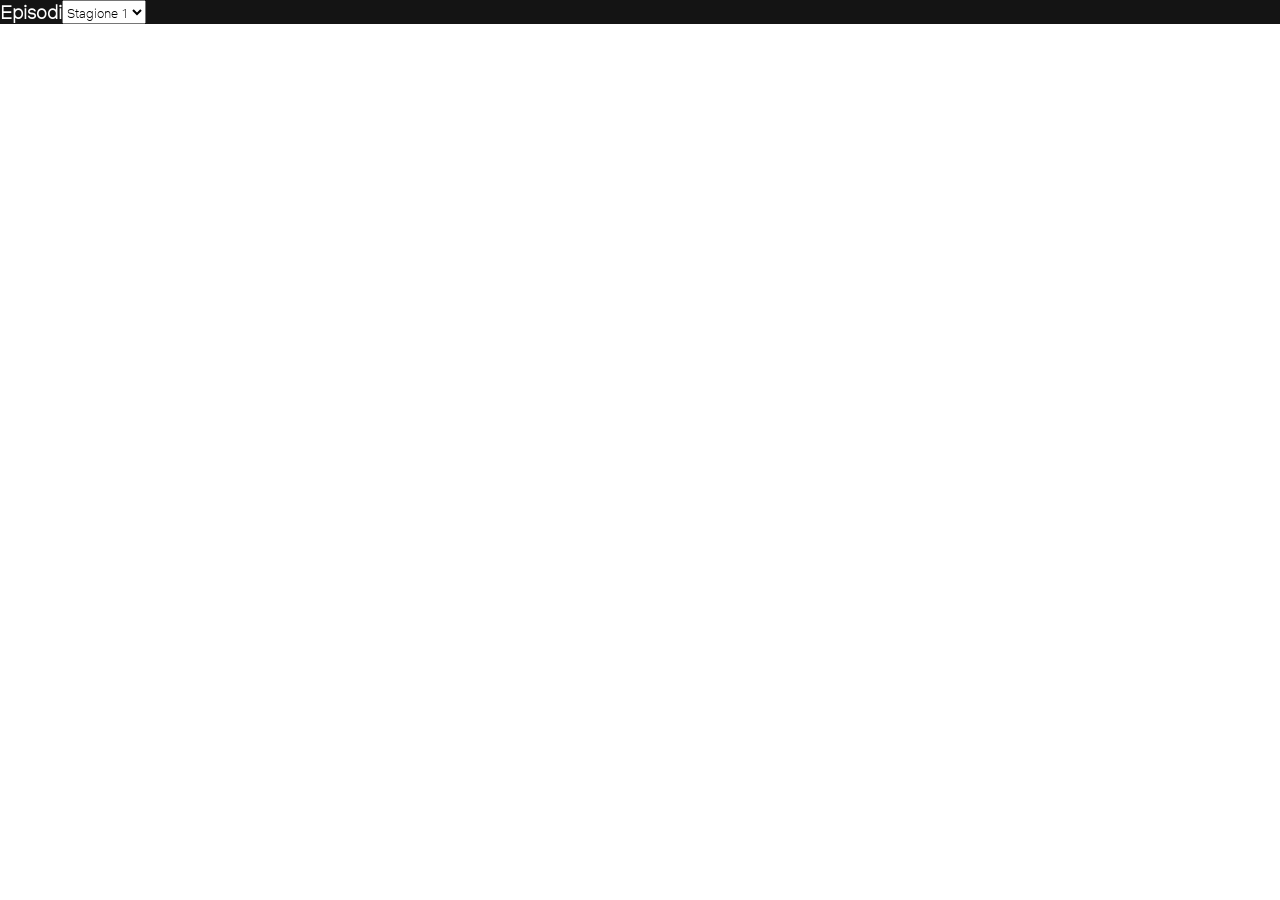
==== showcont.html @ 429a35d7 "Add showcont" ====
<!DOCTYPE html>
<html lang="en">
<head>
    <meta charset="UTF-8">
    <meta http-equiv="X-UA-Compatible" content="IE=edge">
    <meta name="viewport" content="width=device-width, initial-scale=1.0">
    <title>Prova</title>
    <link rel="stylesheet" href="./showcontstyle.css">
</head>
<body>
    <div class="container">
        <h3>Episodi</h3>
        <select name="show" id="show">
            <option value="stagione1">Stagione 1</option>
            <option value="stagione2">Stagione 2</option>
            <option value="stagione3">Stagione 3</option>
            <option value="stagione4">Stagione 4</option>
          </select>
    </div>
</body>
</html>
---- showcontstyle.css ----
@font-face {
    font-family: "Netflix Sans Bk";
    src: url("./assets/fonts/NetflixSansBlack.ttf");
    font-weight: 800;
    font-style: normal;
}
  @font-face {
    font-family: "Netflix Sans Regular";
    src: url("./assets/fonts/NetflixSansRegular.ttf");
    font-weight: 300;
    font-style: normal;
}
  @font-face {
    font-family: "Netflix Sans Medium";
    src: url("./assets/fonts/NetflixSansMedium.ttf");
    font-weight: 200;
    font-style: normal;
}
  @font-face {
    font-family: "Netflix Sans Thin";
    src: url("./assets/fonts/NetflixSansThin.ttf");
    font-weight: 100;
    font-style: normal;
}
/*General*/
:root {
    --white: #fff;
    --light-gray-1: #dddd;
    --light-gray-2: #e5e5e5;
    --gray-1: #8a8a8a;
    --gray-2: #808080;
    --black: #141414;
    --red: #b9090b;
}  
* {
    font-family: "Netflix Sans Thin";
    box-sizing: border-box;
    margin: 0;
    padding: 0;
}
/*Container*/
.container{
    background-color: #141414;
    color: white;
    display: flex;
}
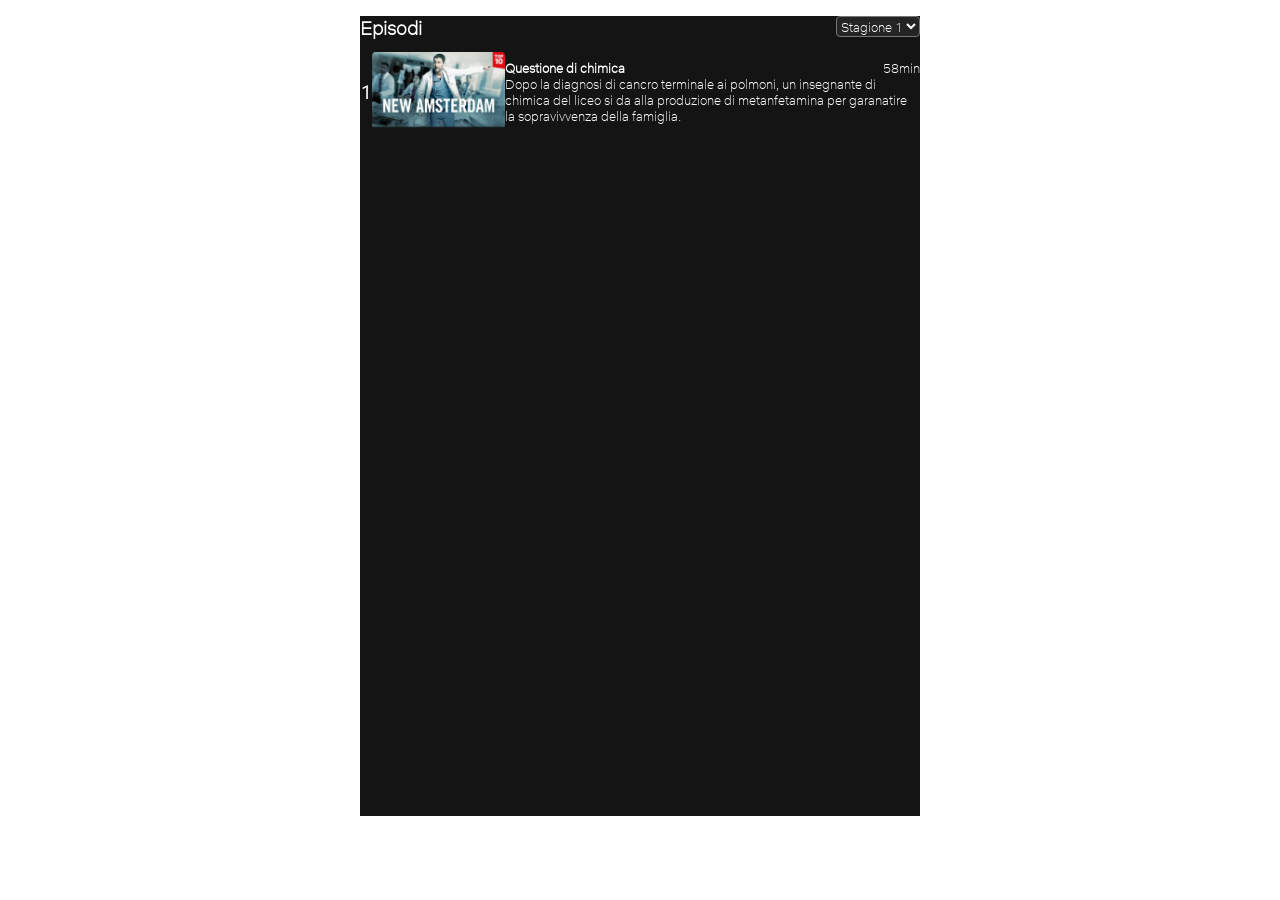
==== commit 82e32280: "Add episode" ====
--- a/showcont.html
+++ b/showcont.html
@@ -9,13 +9,31 @@
 </head>
 <body>
     <div class="container">
-        <h3>Episodi</h3>
-        <select name="show" id="show">
-            <option value="stagione1">Stagione 1</option>
-            <option value="stagione2">Stagione 2</option>
-            <option value="stagione3">Stagione 3</option>
-            <option value="stagione4">Stagione 4</option>
-          </select>
+        <div class="top">
+            <h3>Episodi</h3>
+            <div class="shows">
+                <select name="show" id="show" class="show">
+                    <option value="stagione1">Stagione 1</option>
+                    <option value="stagione2">Stagione 2</option>
+                    <option value="stagione3">Stagione 3</option>
+                    <option value="stagione4">Stagione 4</option>
+                </select>
+            </div> 
+        </div>
+        <div class="mid">
+            <div class="episode">
+                <h3>1</h3>
+                <img src="./assets/images/New-amsterdam.png" alt="">
+                <div class="description">
+                    <h4>Questione di chimica</h4>
+                    <p>58min</p>
+                    <p>Dopo la diagnosi di cancro terminale ai polmoni, un insegnante di chimica del
+                        liceo si da alla produzione di metanfetamina per garanatire la sopravivvenza della
+                        famiglia.
+                    </p>
+                </div>
+            </div>
+        </div>
     </div>
 </body>
 </html>
--- a/showcontstyle.css
+++ b/showcontstyle.css
@@ -34,6 +34,7 @@
 }  
 * {
     font-family: "Netflix Sans Thin";
+    color: white;
     box-sizing: border-box;
     margin: 0;
     padding: 0;
@@ -41,6 +42,41 @@
 /*Container*/
 .container{
     background-color: #141414;
-    color: white;
     display: flex;
+    flex-direction: column;
+    margin: 16px auto;
+    max-width: 560px;
+    height: 800px;
+}
+/*Top*/
+.top{
+    display: flex;
+    justify-content: space-between;
+}
+.show{
+    border-radius: 4px;
+    background-color: #242424;
+}
+.show option{
+    padding: 60px;
+}
+/*Mid*/
+.mid{
+    display: flex;
+    flex-direction: column;
+    margin-top: 12px;
+}
+.episode{
+    display: flex;
+    align-items: center;
+}
+.episode img{
+    height: 80px;
+    border-radius: 4px;
+}
+.description{
+    display: flex;
+    justify-content: space-between;
+    flex-wrap: wrap;
+    font-size: 13px;
 }
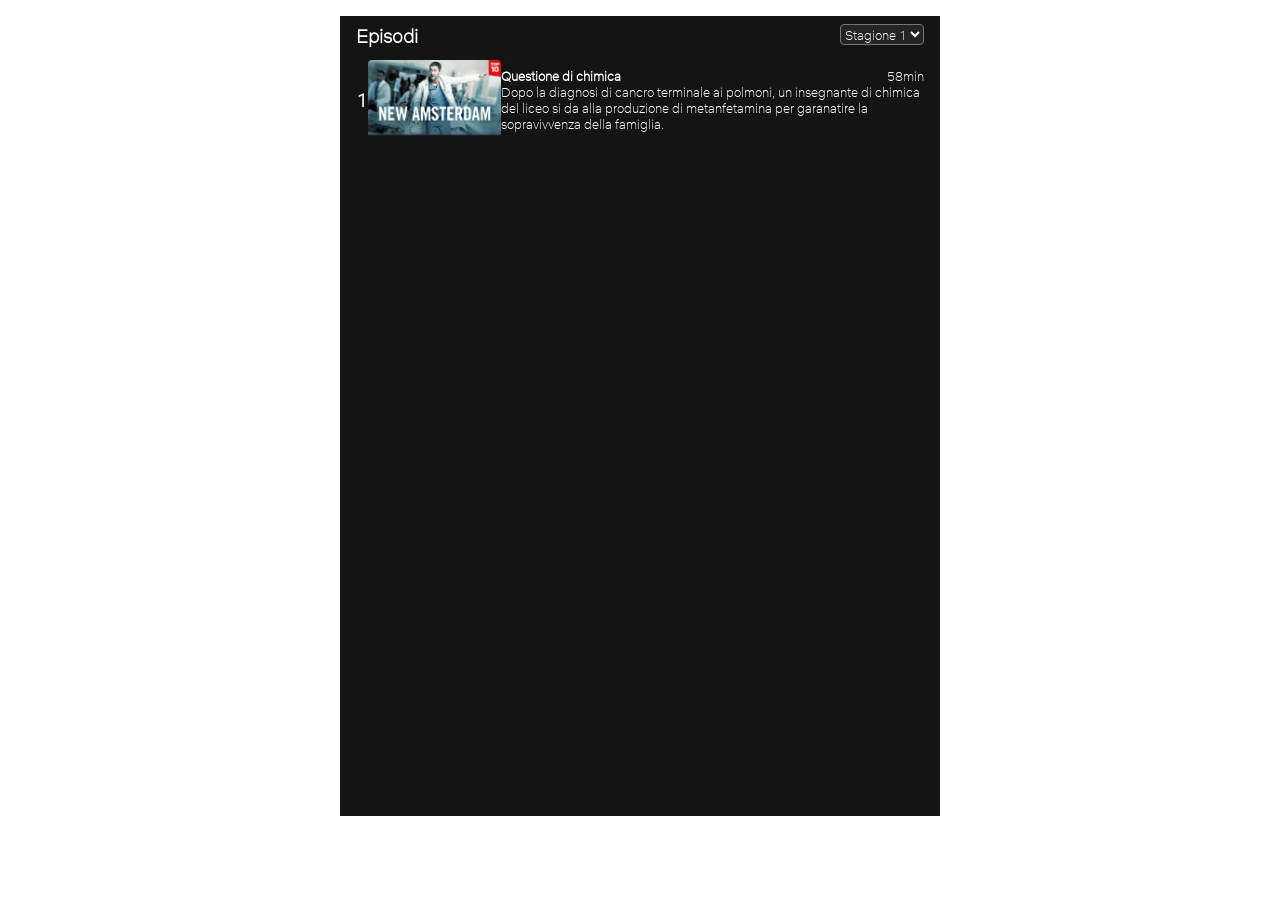
==== commit 5f394ad5: "Fixed episode" ====
--- a/showcont.html
+++ b/showcont.html
@@ -9,28 +9,30 @@
 </head>
 <body>
     <div class="container">
-        <div class="top">
-            <h3>Episodi</h3>
-            <div class="shows">
-                <select name="show" id="show" class="show">
-                    <option value="stagione1">Stagione 1</option>
-                    <option value="stagione2">Stagione 2</option>
-                    <option value="stagione3">Stagione 3</option>
-                    <option value="stagione4">Stagione 4</option>
-                </select>
-            </div> 
-        </div>
-        <div class="mid">
-            <div class="episode">
-                <h3>1</h3>
-                <img src="./assets/images/New-amsterdam.png" alt="">
-                <div class="description">
-                    <h4>Questione di chimica</h4>
-                    <p>58min</p>
-                    <p>Dopo la diagnosi di cancro terminale ai polmoni, un insegnante di chimica del
-                        liceo si da alla produzione di metanfetamina per garanatire la sopravivvenza della
-                        famiglia.
-                    </p>
+        <div class="space">
+            <div class="top">
+                <h3>Episodi</h3>
+                <div class="shows">
+                    <select name="show" id="show" class="show">
+                        <option value="stagione1">Stagione 1</option>
+                        <option value="stagione2">Stagione 2</option>
+                        <option value="stagione3">Stagione 3</option>
+                        <option value="stagione4">Stagione 4</option>
+                    </select>
+                </div> 
+            </div>
+            <div class="mid">
+                <div class="episode">
+                    <h3>1</h3>
+                    <img src="./assets/images/New-amsterdam.png" alt="">
+                    <div class="description">
+                        <h4>Questione di chimica</h4>
+                        <p>58min</p>
+                        <p>Dopo la diagnosi di cancro terminale ai polmoni, un insegnante di chimica del
+                            liceo si da alla produzione di metanfetamina per garanatire la sopravivvenza della
+                            famiglia.
+                        </p>
+                    </div>
                 </div>
             </div>
         </div>
--- a/showcontstyle.css
+++ b/showcontstyle.css
@@ -45,8 +45,11 @@
     display: flex;
     flex-direction: column;
     margin: 16px auto;
-    max-width: 560px;
+    max-width: 600px;
     height: 800px;
+}
+.space{
+    margin: 8px 16px;
 }
 /*Top*/
 .top{
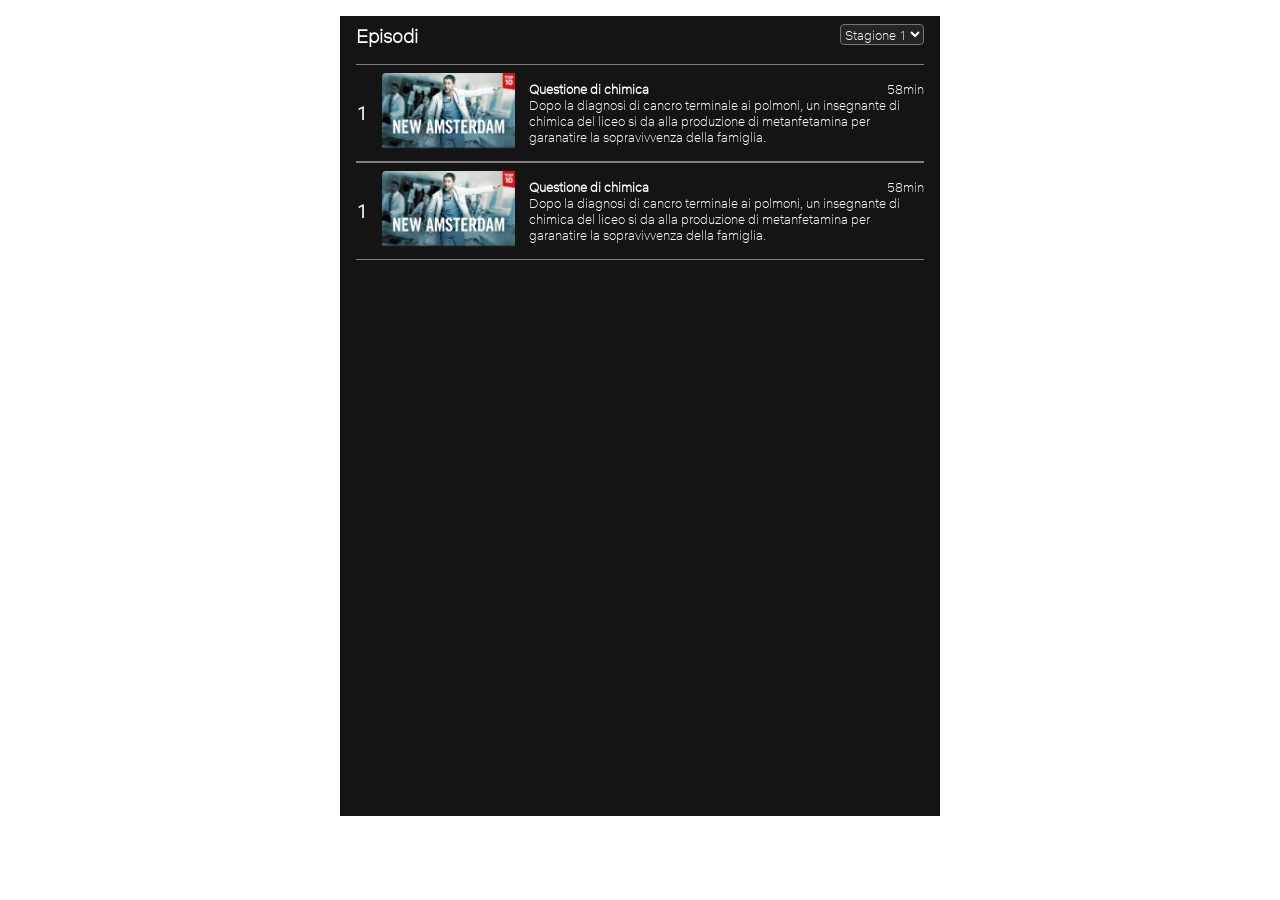
==== commit d410b824: "Add border" ====
--- a/showcont.html
+++ b/showcont.html
@@ -34,6 +34,18 @@
                         </p>
                     </div>
                 </div>
+                <div class="episode">
+                    <h3>1</h3>
+                    <img src="./assets/images/New-amsterdam.png" alt="">
+                    <div class="description">
+                        <h4>Questione di chimica</h4>
+                        <p>58min</p>
+                        <p>Dopo la diagnosi di cancro terminale ai polmoni, un insegnante di chimica del
+                            liceo si da alla produzione di metanfetamina per garanatire la sopravivvenza della
+                            famiglia.
+                        </p>
+                    </div>
+                </div>
             </div>
         </div>
     </div>
--- a/showcontstyle.css
+++ b/showcontstyle.css
@@ -67,15 +67,22 @@
 .mid{
     display: flex;
     flex-direction: column;
-    margin-top: 12px;
+    margin-top: 16px;
 }
 .episode{
     display: flex;
     align-items: center;
+    border-bottom: solid 1px #808080;
+    border-top: solid 1px #808080;
+    padding: 8px 0;
 }
 .episode img{
     height: 80px;
     border-radius: 4px;
+    padding-right: 14px;
+}
+.episode h3{
+    padding-right: 14px;
 }
 .description{
     display: flex;
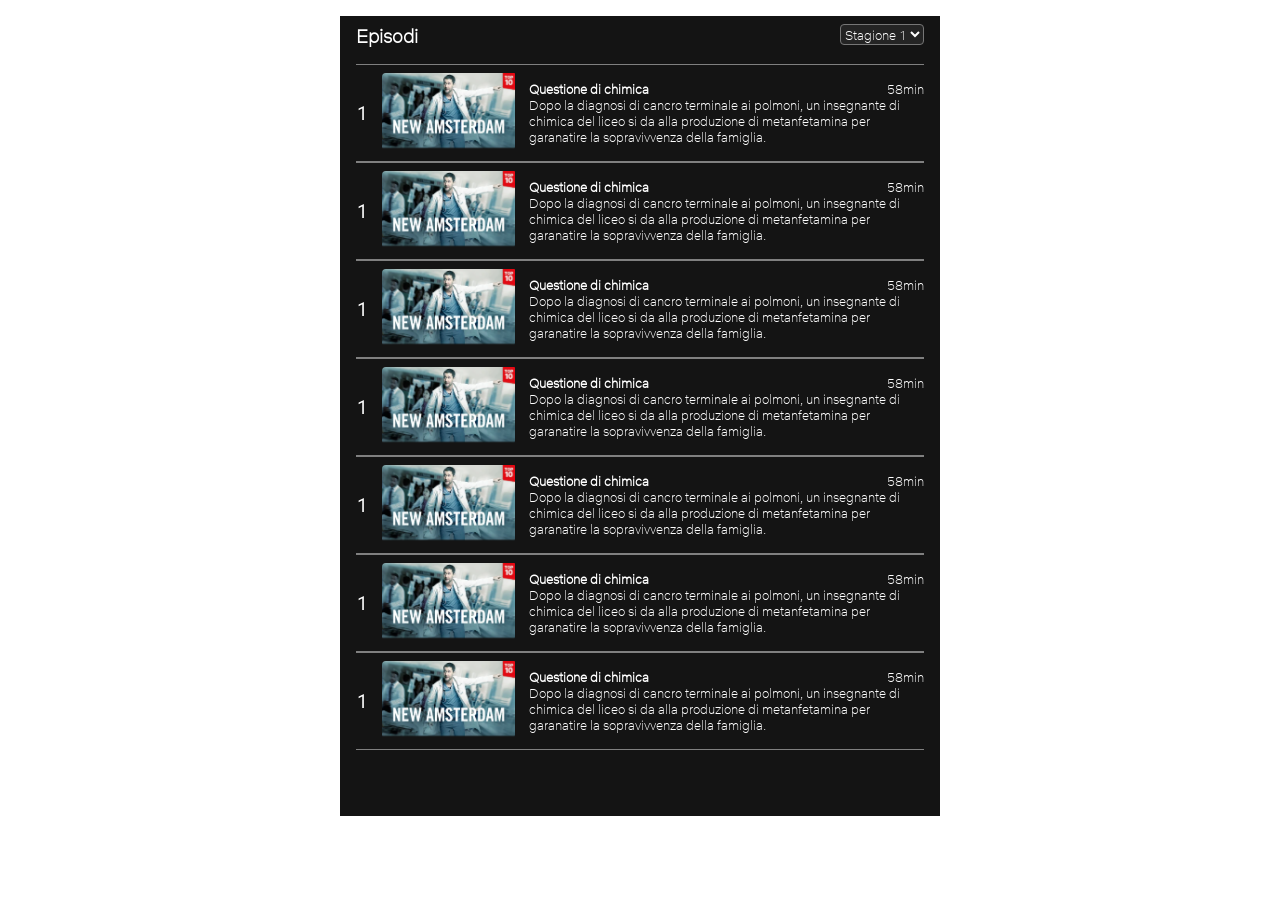
==== commit c7e03deb: "Add for" ====
--- a/showcont.html
+++ b/showcont.html
@@ -21,19 +21,7 @@
                     </select>
                 </div> 
             </div>
-            <div class="mid">
-                <div class="episode">
-                    <h3>1</h3>
-                    <img src="./assets/images/New-amsterdam.png" alt="">
-                    <div class="description">
-                        <h4>Questione di chimica</h4>
-                        <p>58min</p>
-                        <p>Dopo la diagnosi di cancro terminale ai polmoni, un insegnante di chimica del
-                            liceo si da alla produzione di metanfetamina per garanatire la sopravivvenza della
-                            famiglia.
-                        </p>
-                    </div>
-                </div>
+            <div class="mid" id="mid">
                 <div class="episode">
                     <h3>1</h3>
                     <img src="./assets/images/New-amsterdam.png" alt="">
@@ -49,5 +37,6 @@
             </div>
         </div>
     </div>
+    <script src="./showcont.js"></script>
 </body>
 </html>
